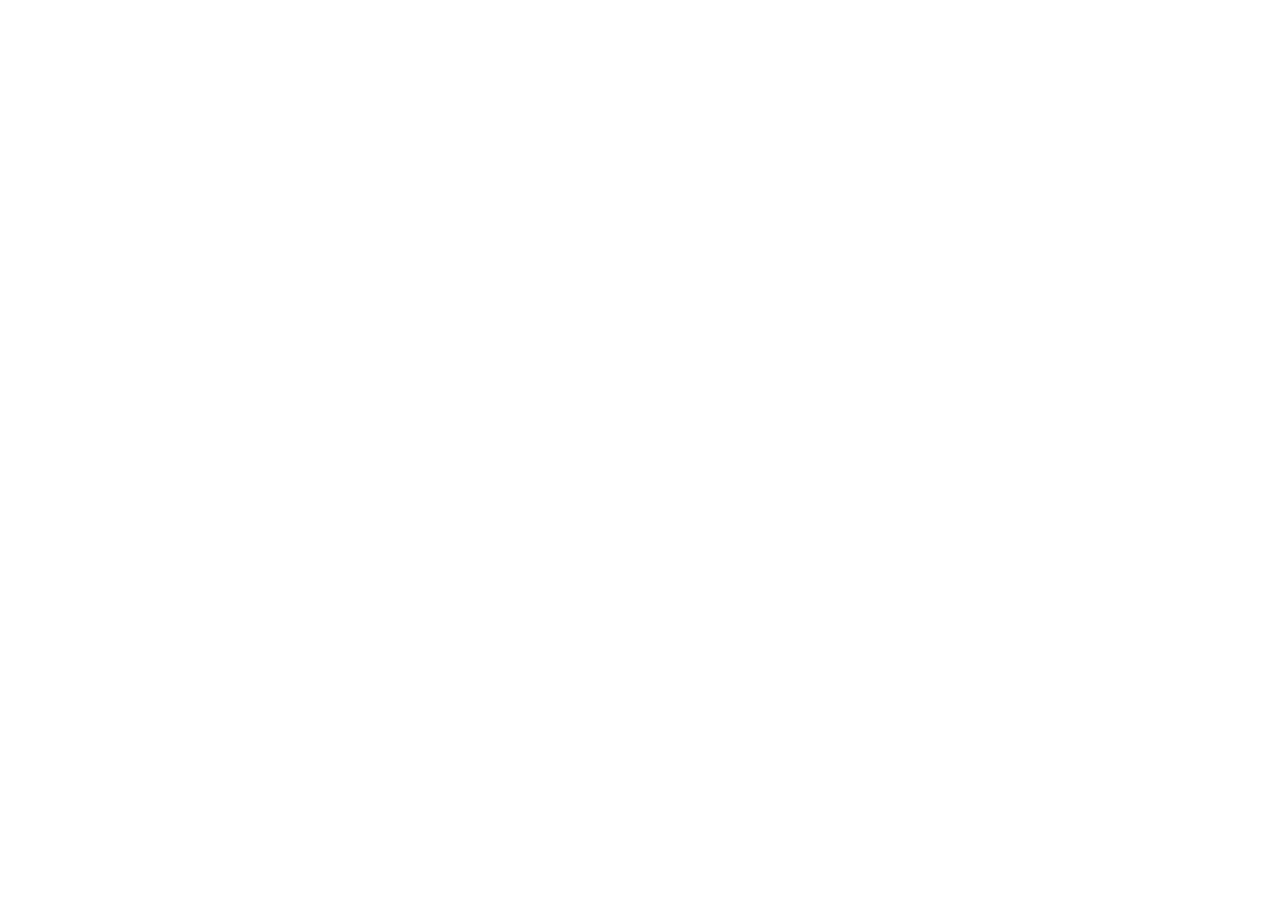
==== docs/index.html @ bdd4f50d "For deploy" ====
<!doctype html>
<html lang="en">
  <head>
    <meta charset="UTF-8" />
    <link rel="icon" type="image/svg+xml" href="/vite.svg" />
    <meta name="viewport" content="width=device-width, initial-scale=1.0" />
    <title>DAY 1</title>
    <script type="module" crossorigin src="/assets/index-5jUfzzMU.js"></script>
    <link rel="stylesheet" crossorigin href="/assets/index-DLeua936.css">
  </head>
  <body>
    <div id="app"></div>
  </body>
</html>
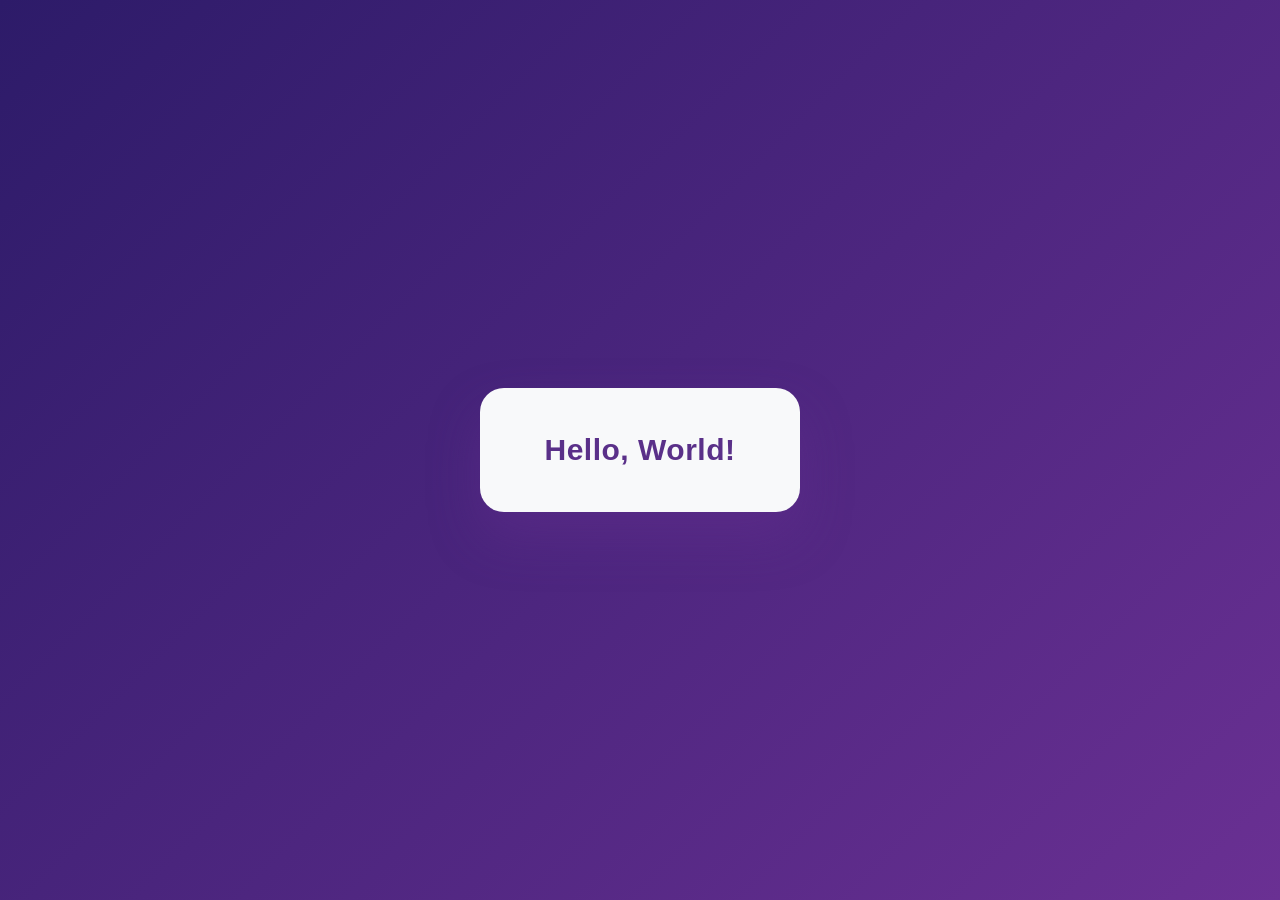
==== commit 9ac3b82d: "Update index.html" ====
--- a/docs/index.html
+++ b/docs/index.html
@@ -5,8 +5,8 @@
     <link rel="icon" type="image/svg+xml" href="/vite.svg" />
     <meta name="viewport" content="width=device-width, initial-scale=1.0" />
     <title>DAY 1</title>
-    <script type="module" crossorigin src="/assets/index-5jUfzzMU.js"></script>
-    <link rel="stylesheet" crossorigin href="/assets/index-DLeua936.css">
+    <script type="module" crossorigin src="./assets/index-5jUfzzMU.js"></script>
+    <link rel="stylesheet" crossorigin href="./assets/index-DLeua936.css">
   </head>
   <body>
     <div id="app"></div>
--- a/docs/assets/index-DLeua936.css
+++ b/docs/assets/index-DLeua936.css
@@ -0,0 +1 @@
+body{margin:0;min-height:100vh;display:flex;justify-content:center;align-items:center;background:linear-gradient(135deg,#2d1b69,#6a3093);font-family:Segoe UI,Tahoma,Geneva,Verdana,sans-serif}.login{background:#f8f9fa;padding:45px 65px;border-radius:24px;font-size:30px;font-weight:700;color:#5a3089;letter-spacing:.5px;box-shadow:0 25px 50px #6a309359}
